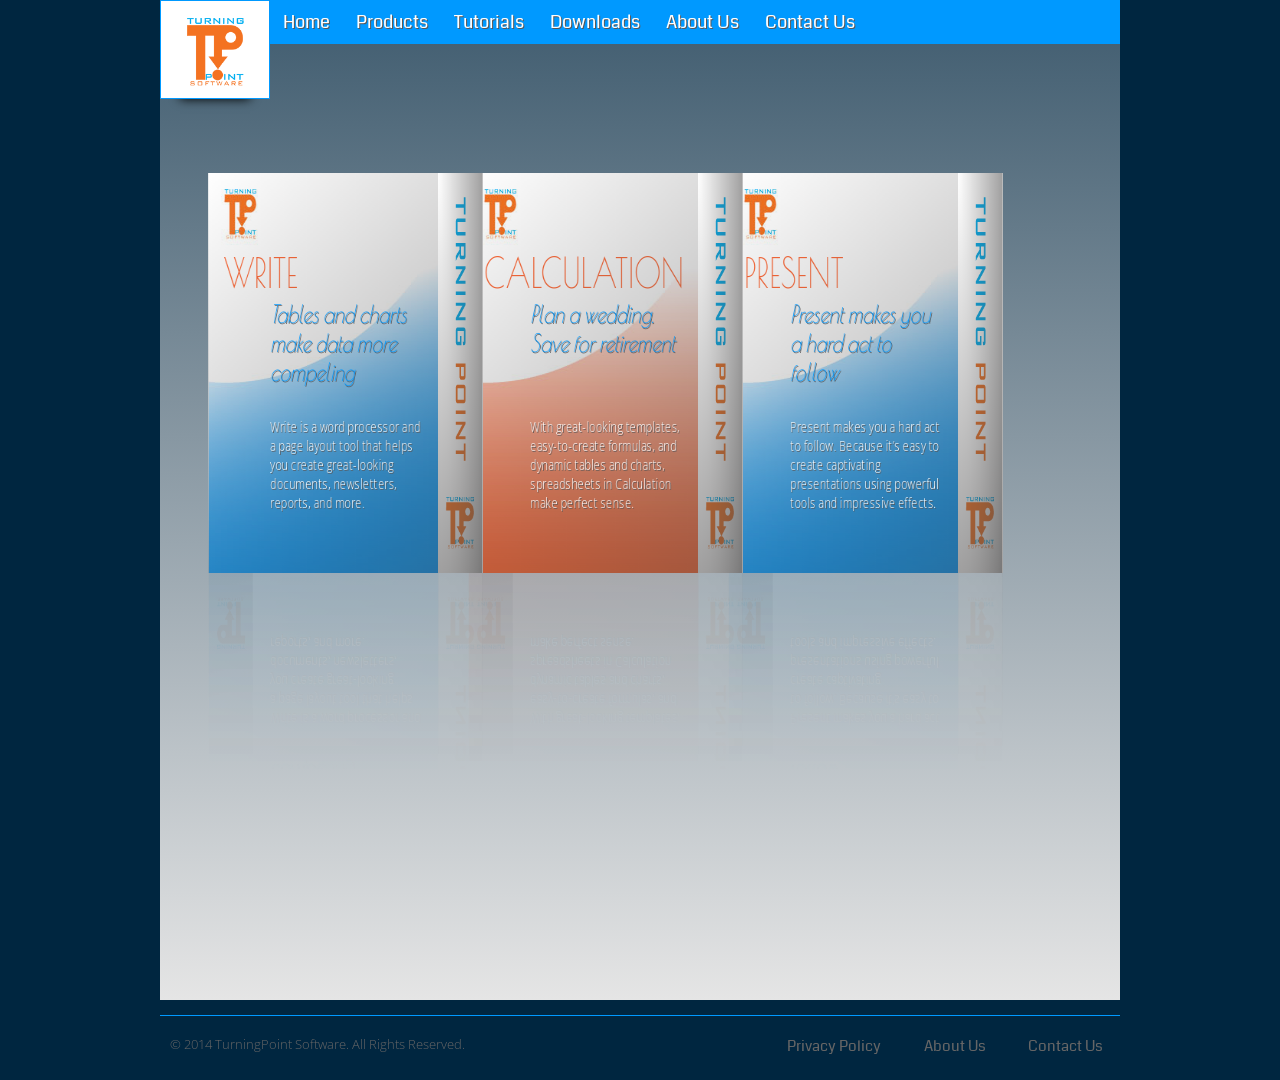
==== index.html @ ab51be62 "Add files via upload Uploaded the necessary files to run website." ====
<!doctype html>
<html lang="en">
<head>
<meta charset="UTF-8">
<title>Home page</title>
<link rel="stylesheet" href="css/box.css" type="text/css" />
<link href='http://fonts.googleapis.com/css?family=Poiret+One|Lobster+Two:400italic|Open+Sans:300|Coda' rel='stylesheet' type='text/css'>
</head>
<body>

<div class="page" id="page">

<!-- === START MASTHEAD === -->
<header class="masthead" role="banner"> 
<div class="logo"><a href="index.html"><img src="images/logo.png" width="150" height="132" alt="" /></a></div> 
<div id="navigation">
	<nav class="navbar" role="navigation">
    		
        <ul>
        	<li><a href="index.html"  class="current_page_item" title="Home">Home</a></li>     	          
            <li><a href="#">Products</a>
            	<ul class='children'>
                	<li id="submenu1"><a href="write.html">Write</a></li>
                    
                    <li><a href="calc.html">Calculation</a></li>
                   	
                   <li><a href="present.html">Present</a></li>
               </ul>  
            </li>
        	<li><a href="tutorials.html">Tutorials</a></li> 
           	<li><a href="downloads.html">Downloads</a></li>
            <li><a href="about-us.html">About Us</a></li>  
            <li><a href="contact-us.html">Contact Us</a></li>               
   		</ul>
   </nav>
</div>
</header>    
   
<!-- end masthead -->
<div class="container">
<!-- === START MAIN === -->           
<main role="main">  

<div class="stage">
<div class="boxes">    
    <a href="write.html" ><div class="cube" id="write">
    	<figure class="back"></figure>
        <figure class="top"></figure>
        <figure class="bottom"></figure>
        <figure class="left"></figure>
        <figure class="right"></figure>
        <figure class="front" id="front1">
        <h1>WRITE</h1>
        <p class="box-scrip"><em>Tables and charts make data <!--instantly --> more compeling</em></p>
    	<p>Write is a word processor and a page layout tool that helps you create great-looking documents, 
        newsletters, reports, and more. </p>
        </figure>
    </div></a>
    <div id="bottom-bar" class="bottom-bar">
    	
       	<h2>Write</h2>
		<ul>
        	<li>Sotware $15.99</li>
            <li>App $7.99</li>
        </ul>    		
	</div>
    	 
    
    <a href="calc.html" ><div class="cube" id="calc">
    	<figure class="back"></figure>
        <figure class="top"></figure>
        <figure class="bottom"></figure>
        <figure class="left"></figure>
        <figure class="right"></figure>
        <figure class="front" id="front2">
        <h1>	CALCULATION</h1>
        <p class="box-scrip"><em>Plan a wedding. Save for retirement</em></p>
        <p>With great-looking templates, easy-to-create formulas, and dynamic tables and charts, spreadsheets 
        in Calculation make perfect sense. </p>
        </figure>
    </div></a>
    <div id="bottom-bar2" class="bottom-bar">
   		<h2>Calculation</h2>
		<ul>
        	<li>Sotware $15.99</li>
            <li>App $7.99</li>
        </ul>      
    </div>    
    
    <a href="present.html" ><div class="cube" id="present">
    	<figure class="back"></figure>
        <figure class="top"></figure>
        <figure class="bottom"></figure>
        <figure class="left"></figure>
        <figure class="right"></figure>
        <figure class="front" id="front3">
        <h1>PRESENT</h1>
        <p class="box-scrip"><em>Present makes you a hard act to follow</em></p>
        <p>Present makes you a hard act to follow. Because it’s easy to create captivating presentations using 
        powerful tools and impressive effects.</p>
        </figure>
    </div></a>
    
    <div id="bottom-bar3" class="bottom-bar">
    	<h2>Present</h2>
		<ul>
        	<li>Sotware $15.99</li>
            <li>App $7.99</li>
        </ul>        
    </div>  
    
    </div> 
	</div>
    
</main>
</div>

<!-- end container -->

<!-- ==== START FOOTER ==== -->
<footer role="contentinfo" class="footer" id="footer">
	<p class="legal"><small>&copy; 2014 TurningPoint Software. All Rights Reserved.</small></p>
            
		<nav>
			<ul class="nav-sub">
				<li><a href="error-page.html">Privacy Policy</a></li>
                <li><a href="about-us.html">About Us</a></li>
                <li><a href="contact-us.html">Contact Us</a></li>
            </ul>    
        </nav>
</footer>
<!-- end page footer -->  

</div>
</body>
</html>
---- css/box.css ----
@charset "UTF-8";
/* CSS Document */

/*  
=========================
HOME PAGE
=========================
*/


/* normalize.css v2.1.2 | MIT License | git.io/normalize
    (truncated for example in book)
---------------------------------------------------------------- */

/* ::: HTML5 display definitions ::: */
/**
 * Correct `block` display not defined in IE 8/9.
 */
article,
aside,
figcaption,
figure,
footer,
header,
main,
nav,
section {
  display: block;
}

/* ::: Base ::: */
/**
 * Prevent iOS text size adjust after orientation change, without disabling
 *    user zoom.
 */
html {
  -ms-text-size-adjust: 100%;
  -webkit-text-size-adjust: 100%;
}

/**
 * Remove default margin.
 */
body {
	margin: 0;
	background-image: url(url);
}

/* ::: Links ::: */
/**
 * Address `outline` inconsistency between Chrome and other browsers.
 */
a:focus {
  outline: thin dotted;
}

a:active,
a:hover {
  outline: 0;
}

/* ::: Typography ::: */
/**
 * Address inconsistent and variable font size in all browsers.
 */
small {
  font-size: 80%;
}

/* ::: Embedded content ::: */
/**
 * Remove border when inside `a` element in IE 8/9.
 */
img {
  border: 0;
}
/* -- end of abridged normalize -- */


/* GENERAL (APPLIED TO ELEMENTS)
------------------------------------------------*/

a {
	color: #0099ff;
	text-decoration: none;
}

img {
	border: 25px solid #000000;
	-webkit-border-radius: 6px;
/*	-webkit-box-shadow:#000 5px 5px 15px;*/
	box-shadow: 0 20px 10px -11px #999;
	border-radius:6px;
	margin:20px;
	background-color:#000;
}
video {
	border: 25px solid #000000;
	-webkit-border-radius: 6px;
	box-shadow: 0 20px 10px -11px #999;
	border-radius:6px;
	background-color:#4c4c4c;
	margin-left:-25px;
}

/* -- end of general --*/


body {
	font-family:'Open Sans', helvetica, arial, sans-serif;
	font-weight:300;
	background-color: #002640;
	/*background:fix;
	/*background-image: url(../images/background.png);*/
	/*background-repeat:no-repeat;*/
	/*background-size: 100%;*/	
	
}

h1 {
	font-size:100px;
}

h2{
	font-size:50px;
}

em{
	font-size:25px;
}

.logo img {
	border:1px solid #0099FF;
	padding:9px;
	border-radius: 1px;
	background-color:#FFFFFF;
	box-shadow: 0 20px 10px -20px #000;
	position:absolute;
	left:-20px;
	top:-20px;
	width:90px;
	height:auto;
}


/* CONTAINERS
=============================*/
.page {
	
	width:960px;
	left:50%;
	margin-left:-480px;
	position:absolute;
	background-color:#fff;
}

#page {
/*	background:linear-gradient(rgba(70,94,235,.15),rgba(249,249,249,1.00));*/
	background:linear-gradient(rgba(249,249,249,.25),rgba(229,229,229,1));
}

.info {
	float:left;
	width:600px;
	margin-top:100px;
	margin-left:40px;
	text-align:justify;
}

.info h1 {
	margin-top:110px;
	text-align:center;
}

/*.sidebar {
	float:right;
	width:280px;
	margin-top:200px;
	margin-right:-80px;
}*/

.sidebar {
	position:absolute;
	top:100px;
	left:690px;
	text-align:right;
	
	
}
.sidebar li a {
	font-family:'Coda', Helvetica, Arial, sans-serif;
	font-weight:400;
	font-size:24px;
	
}

.ipads {
	margin-left:70px;
}



	
	

/* navbar start
============================*/
/* Navbar Text */


.navbar a {
	/*font-family:Gotham, "Helvetica Neue", Helvetica, Arial, sans-serif;*/
	font-family: 'Coda', Helvetica, Arial, sans-serif;
	font-weight:400;
	color:/*#ff0*/#fff;
	text-shadow:1px 1px #5B5757;
	text-decoration:none;
	
}

.navbar a:visited {
	color:/*#ff0*/#fff;
}

.navbar a:hover {
	text-decoration:none;
	color:/*#ff0*/#ff6633;
/*	text-shadow:#fff 0 0 2px;*/
}

.navbar a:focus {
	text-decoration:none;
	color:/*#ff0*/#ff6633;
/*	text-shadow:#fff 0 0 2px;*/

}



.navbar:after {
	clear:both;
	content: ".";
	display: block;
	height:0;
	visibility: hidden;
}

.navbar {
	display:block;
	width:100%;
	height:1%;
}


/*Navigation bar */

#navigation{
	width:850px;
	position:absolute;
	top:0px;
	left:110px;
	
}
	
#navigation{
	background: /*#444*/#0099ff; /* <<<<Old browsers */
/*	background: -moz-linear-gradient(rgba(0,153,255,.50),rgba(0,153,255,.25)); /*(top, #444 0%, #333 100%)*/ /* <<<<FF3.6+ */
/*	background: -webkit-gradient(linear, left top, left bottom, color-stop(0%,#444), color-stop(100%,#333));/* chrome, safari4+ */
	
/*	background: -webkit-linear-gradient(rgba(0,153,255,.50),rgba(0,153,255,.25));
	/*background: -webkit-linear-gradient(top, #444 0%, #333 100%);*/ /* <<<<Chrome10+,Safari5.1+ */ 
/*	background: -o-linear-gradient(rgba(0,153,255,.50),rgba(0,153,255,.25)); /*(top, #444 0%, #333 100%); /* <<<<Opera11.10+ */
/*	background: ms-linear-gradient(rgba(0,153,255,.50),rgba(0,153,255,.25));/*(top, #444 0%, #333 100%)*/ /* <<<<IE10+ */
/*	filter: progid:DXImageTransform.Microsoft.gradient(startColorstr='#444', endColorstr='#333',GradientType=0);/* <<<<IE6-9 */
/*	background: linear-gradient(rgba(0,153,255,.50),rgba(0,153,255,.25));/*(top, #444 0%,#333 100%)*/ /* <<<W3C */
/*	border-radius: 4px;*/
	/*box-shadow: inset #0099ff 1px 1px 0, inset #0099ff -1px -1px 0;
	-moz-box-shadow: inset #0099ff 1px 1px 0, inset #0099ff -1px -1px 0;
	/*border:.5px solid #0099ff;*/
}

#navigation ul, #navigation li, div.menu ul, div.menu ul li, ul.menu, ul.menu li {
	list-style:none;
	padding:0;
	margin:0;
	display:inline;
}
#navigation ul li {
	float: left;
	position:relative;
}
#navigation ul li a {
	display:block;
	padding:8px 12px;
	margin:1px;
	font-size:18px;
	white-space:nowrap;
	border-radius:3px;
	-webkit-transition:background .3s ease-in-out;
	-moz-transition:background .3s ease-in-out;
	-ms-transition:background .3s ease-in-out;
	-o-transition:background .3s ease-in-out;
}
#navigation ul li a:hover {
	
	background: -webkit-linear-gradient(left,rgba(0,153,255,.10),rgba(0,153,255,.100));
	background: -moz-linear-gradient(left,rgba(0,153,255,.10),rgba(0,153,255,.100));
	background: -ms-linear-gradient(left,rgba(0,153,255,.10),rgba(0,153,255,.100));
	
}
#navigation ul ul{
	position:absolute;
	top:-99999px;
	left:0;
	opacity:0; /* hide sub level */
	-webkit-transition: opacity .5s ease-in-out;
	-moz-transition:opacity .5s ease-in-out;
	-ms-transition:opacity .5s ease-in-out;
	-o-transition: opacity .5s ease-in-out;
	z-index:497;
/*	background: -webkit-linear-gradient(rgba(0,153,255,.50),rgba(0,153,255,.25));
	background: -moz-linear-gradient(rgba(0,153,255,.50),rgba(0,153,255,.25));
	background: -ms-linear-gradient(rgba(0,153,255,.50),rgba(0,153,255,.25));
	background:linear-gradient(rgba(0,153,255,.50),rgba(0,153,255,.25));*/
	background: #0099ff;
	padding: 2px;
	border:.5px solid #0099ff;
	border:.5px solid #0099ff;
	border-top:none;
	box-shadow:#111 o 3px 4px;
	border-bottom-left-radius: 6px;
	border-bottom-right-radius: 6px;
}
#navigation ul ul ul {
	position:absolute;
	top:-99999px;
	left:100%;
	opacity:0;
	-webkit-transition:opacity .5s ease-in-out; /* Hide sub levels */
	-moz-transition:opacity .5s ease-in-out;
	-o-transition:opacity .5s ease-in-out;
	border-radius:6px;
	border:.5px solid #0099ff;
}
#navigation ul li:hover>ul{
	opacity: 1;
	position:absolute;
	top:99%;
	left:0;
}
#navigation ul ul li:hover>ul{
	position:absolute;
	top:0;
	left:100%;
	opacity:1;
	z-index:497;
	background:/*#333*/#0099ff;
}

/* end navbar
==========================*/


/* MAIN CONTENT
------------------------------------------*/


.wcp h1,h2 {
	font-family:'Poiret One', helvetica, arial, sans-serif;
	font-weight:400;
	color:#ff6633;
	margin-bottom:10px;
	
}

.wcp em {
	font-family:'Lobster Two', cursive;
	font-weight:400;
	font-style:italic;
	color:#0099ff;
}

#wcp {
	margin-top:200px;
	margin-left:100px;
	width:300px;
	
}

.wcp p {
	text-align:justify;
}

.image-deco {
	float:right;
	width:200px;
	height:300px;
	margin-bottom: 20px;
	
}

.image-deco2 {
	position:absolute;
	float:right;
	width:200px;
	height:300px;
	top:413px;
	left:700px;
	
}
.download {
	font-family:'Coda' , helvetica, arial, sans-serif;
	font-size:24px;
	text-align:center;
	color:#fff;
	background-color:#ff6633;
	border-radius:6px;
	padding:4px 8px;
	box-shadow: 0 20px 10px -11px #999;
}

.download:hover {
	background-color:#0099ff;
}
/* boxText 
==========================*/


.cube h1 {
	font-family:'Poiret One', Helvetica, Arial, sans-serif;
	font-weight:400;
	font-size:40px;
	text-align:left;
	position:absolute;
	top:50px;
	left:20px;
	color:#0099ff;
	
}
	
.cube p{

	
	font-family:'poiret One',serif;
	font-size:16px;
	font-weight:400;
	text-align:left;
	text-shadow:1px 1px #5B5757;
	position:absolute;
	color:#0099ff;
	width:200px;
	top:110px;
	left:80px;
	z-index:1002;
}
.cube h1:first-child {
	color: #ff6633; /* orange */
	
}
.cube p:last-child {
	font-family: 'Open Sans', Gotham, "Helvetica Neue", Helvetica, Arial, sans-serif;
	font-weight:300;
	font-size:14px;
	text-shadow:1px 1px #5B5757;
	text-align:left;
	color: #ffffff;
	width:200px;
	position:absolute;
	top:230px;
	left:80px;
	letter-spacing:.5px;
	word-spacing:-1px;
	
}


.stage {
	width: 300px;
	hight: 400px;
	-webkit-perspective:6000px;
	-moz-perspective:6000px;
	-ms-perspective:6000px;
	-o-perspective:6000px;
	perspective:6000px;
	-webkit-perspective-origin:50% -1000px;
	-moz-perspective-origin:50% -1000px;
	-ms-perspective-origin:50% -1000px;
	-o-perspective-origin:50% -1000px;
	perspective-origin:50% -1000px;
	
}

/* boxes position 
============================*/
.boxes {
	display:inline-block;
	width:300px;
	position:relative;
	top:0;
	left:100px;
	
	
}
.bottom-bar h2 {
	color:#ff6633;
	margin-bottom:5px;
}


#bottom-bar  {
	display: none;
	width:100%;
	
	
}

#bottom-bar2 {
	display: none;
	width: 100%;
}

#bottom-bar3 {
	display: none;
	width: 100%;
}
	
a:hover + #bottom-bar/*, #bottom-bar:hover*/ {
	display: block;
	position:absolute;
	z-index:3000;
	top:685px;
	left:-170px;
	
	font-family: 'Open Sans', Helvetica, Arial, sans-serif;
	font-weight:300;
	font-size:17px;
	text-align:right;
	color: #0099ff;
	width:280px;
	
		
}

li {
	list-style:none;
}

a:hover + #bottom-bar2/*, #bottom-bar2:hover*/ {
	display: block;
	position:absolute;
	z-index:3000;
	top:685px;
	left:240px;
	
	font-family: 'Open Sans', Helvetica, Arial, sans-serif;
	font-weight:300;
	font-size:17px;
	text-align:right;
	color: #0099ff;
	width:280px;
		
}

a:hover + #bottom-bar3/*, #bottom-bar3:hover */{
	display: block;
	position:absolute;
	z-index:3000;
	top:685px;
	left:430px;
	
	font-family: 'Open Sans', Helvetica, Arial, sans-serif;
	font-weight:300;
	font-size:17px;
	text-align:right;
	color: #0099ff;
	width:280px;
		
}


/* end boxes */

figure {
	display: block;
	position:absolute;
	width: 300px;
	height: 400px;
	background-color: #fff;
}
/* product box */
.cube {
	-webkit-transform-style: preserve-3d;
	-moz-transform-style: preserve-3d;
	-ms-transform-style: preserve-3d;
	-o-transform-style: preserve-3d;
	transform-style:preserve-3d;
	-webkit-transform: rotateY(-40deg);
	-moz-transform: rotateY(-40deg);
	-ms-transform: rotateY(-40deg);
	-o-transform: rotateY(-40deg);
	transform: rotateY(-40deg);	
}

figure {
	-webkit-transform-origin: 50% 50% ;
	-moz-transform-origin: 50% 50% ;
	-ms-transform-origin: 50% 50% ;
	-o-transform-origin: 50% 50% ;
	transform-origin: 50% 50% ;
}

.front {
	-webkit-transform: translateZ(34px);
	-moz-transform: translateZ(34px);
	-ms-transform: translateZ(34px);
	-o-transform: translateZ(34px);
	transform: translateZ(34px);
}

.back {
	-webkit-transform: rotateY(180deg)translateZ(34px);
	-moz-transform: rotateY(180deg)translateZ(34px);
	-ms-transform: rotateY(180deg)translateZ(34px);
	-o-transform: rotateY(180deg)translateZ(34px);
	transform: rotateY(180deg)translateZ(34px);
}

.top {
	-webkit-transform: translateY(115px) rotateX(90deg) translateZ(150px);
	-moz-transform: translateY(115px) rotateX(90deg) translateZ(150px);
	-ms-transform: translateY(115px) rotateX(90deg) translateZ(150px);
	-o-transform: translateY(115px) rotateX(90deg) translateZ(150px);
	transform: translateY(115px) rotateX(90deg) translateZ(150px);
	height:70px;
}

.bottom {
	-webkit-transform: translateY(214px) rotateX(-90deg) translateZ(150px);
	-moz-transform: translateY(214px) rotateX(-90deg) translateZ(150px);
	-ms-transform: translateY(214px) rotateX(-90deg) translateZ(150px);
	-o-transform: translateY(214px) rotateX(-90deg) translateZ(150px);
	transform: translateY(214px) rotateX(-90deg) translateZ(150px);
	height:70px;
}

.left {
	-webkit-transform: translateX(115px) rotateY(-90deg) translateZ(150px);
	-moz-transform: translateX(115px) rotateY(-90deg) translateZ(150px);
	-ms-transform: translateX(115px) rotateY(-90deg) translateZ(150px);
	-o-transform: translateX(115px) rotateY(-90deg) translateZ(150px);
	transform: translateX(115px) rotateY(-90deg) translateZ(150px);
	width:70px;
}

.right {
	-webkit-transform:translateX(115px) rotateY(90deg) translateZ(150px);
	-moz-transform:translateX(115px) rotateY(90deg) translateZ(150px);
	-ms-transform:translateX(115px) rotateY(90deg) translateZ(150px);
	-o-transform:translateX(115px) rotateY(90deg) translateZ(150px);
	transform:translateX(115px) rotateY(90deg) translateZ(150px);
	width:70px;
}

	
/* shading */
figure:before, figure:after {
	content: "";
	display:block;
	position:absolute;
	width:100%;
	height:100%;
	opacity: 0;
}

figure:before {
	background: -webkit-radial-gradient(top left, rgba(0,0,0,0.5), #000000);
	background: -moz-radial-gradient(top left, rgba(0,0,0,0.5), #000000);
	background: -ms-radial-gradient(top left, rgba(0,0,0,0.5), #000000);
	background: -o-radial-gradient(top left, rgba(0,0,0,0.5), #000000);
	background: radial-gradient(top left, rgba(0,0,0,0.5), #000000);
}

figure:after {
	background: -webkit-radial-gradient(top right, rgba(0,0,0, 0.5), #000000);
	background: -moz-radial-gradient(top right, rgba(0,0,0, 0.5), #000000);
	background: -ms-radial-gradient(top right, rgba(0,0,0, 0.5), #000000);
	background: -o-radial-gradient(top right, rgba(0,0,0, 0.5), #000000);
	background: radial-gradient(top right, rgba(0,0,0, 0.5), #000000);
}



/* shading top and bottom */
.top:after {
	opacity: 0.5;
	width: 100%;
	height: 100%;
	background: -webkit-radial-gradient(bottom left, rgba(0,0,0,0), #4B4A4A);
	background: -moz-radial-gradient(bottom left, rgba(0,0,0,0), #4B4A4A);
	background: -ms-radial-gradient(bottom left, rgba(0,0,0,0), #4B4A4A);
	background: -o-radial-gradient(bottom left, rgba(0,0,0,0), #4B4A4A);
	background: radial-gradient(bottom left, rgba(0,0,0,0), #4B4A4A);

}
.front:after {
	opacity: 0.5;
	width: 100%;
	height: 100%;
	background: -webkit-linear-gradient(top left, rgba(0,0,0,0), #4B4A4A);
	background: -moz-linear-gradient(top left, rgba(0,0,0,0), #4B4A4A);
	background: -ms-linear-gradient(top left, rgba(0,0,0,0), #4B4A4A);
	background: -o-linear-gradient(top left, rgba(0,0,0,0), #4B4A4A);
	background: linear-gradient(top left, rgba(0,0,0,0), #4B4A4A);
}

.left:after {
	opacity: 0.5;
	width: 100%;
	height: 100%;
	background: -webkit-linear-gradient(top left, rgba(0,0,0,0), #4B4A4A);
	background: -moz-linear-gradient(top left, rgba(0,0,0,0), #4B4A4A);
	background: -ms-linear-gradient(top left, rgba(0,0,0,0), #4B4A4A);
	background: -o-linear-gradient(top left, rgba(0,0,0,0), #4B4A4A);
	background: linear-gradient(top left, rgba(0,0,0,0), #4B4A4A);
}

.right:after {
	opacity: .75;
	width: 100%;
	height: 100%;
	background: -webkit-radial-gradient(top left, rgba(0,0,0,0), #4B4A4A);
	background: -moz-radial-gradient(top left, rgba(0,0,0,0), #4B4A4A);
	background: -ms-radial-gradient(top left, rgba(0,0,0,0), #4B4A4A);
	background: -o-radial-gradient(top left, rgba(0,0,0,0), #4B4A4A);
	background: radial-gradient(top left, rgba(0,0,0,0), #4B4A4A);
}

.bottom {
	-webkit-box-shadow: 0 10px 100px rgba(0,0,0,0.7);
	-moz-box-shadow: 0 10px 100px rgba(0,0,0,0.7);
	-ms-box-shadow: 0 10px 100px rgba(0,0,0,0.7);
	-o-box-shadow: 0 10px 100px rgba(0,0,0,0.7);
	box-shadow: 0 10px 100px rgba(0,0,0,0.7);
	
	background-color: rgba(0,0,0,0);
}

/*figure {
	background-image: url(../images/calculation-front.jpg);
	background-size: 100%;
	
}*/
#front1 {
	background-image: url(../images/write.jpg);
	background-size: 100%;
}

#front2 {
	background-image: url(../images/calculation-front.jpg);
	background-size: 100%;	
}

#front3 {
	background-image: url(../images/present-front.jpg);
	background-size: 100%;	
}

.top {
	background-image:url(../images/top.jpg);
	
}

.right {
	background-image:url(../images/right-side.png);
}

.left {
	background-image:url(../images/left-side.png);
}


/*reflections */

figure {
	-webkit-box-reflect: below 0 -webkit-gradient(linear,left top,left bottom, from(transparent), color-stop(50%,transparent), to(RGBA(0,0,0, 0.1)));
	-moz-box-reflect: below 0 -webkit-gradient(linear,left top,left bottom, from(transparent), color-stop(50%,transparent), to(RGBA(0,0,0, 0.1)));
	-ms-box-reflect: below 0 -webkit-gradient(linear,left top,left bottom, from(transparent), color-stop(50%,transparent), to(RGBA(0,0,0, 0.1)));
	-o-box-reflect: below 0 -webkit-gradient(linear,left top,left bottom, from(transparent), color-stop(50%,transparent), to(RGBA(0,0,0, 0.1)));
	box-reflect: below 0 -webkit-gradient(linear,left top,left bottom, from(transparent), color-stop(50%,transparent), to(RGBA(0,0,0, 0.1)));
}

/* action when mouse hovers over product boxes */

#write:hover {
	-webkit-transform: rotateY(0deg) translateZ(500px);
	-moz-transform: rotateY(0deg) translateZ(500px);
	-ms-transform: rotateY(0deg) translateZ(500px);
	-o-transform: rotateY(0deg) translateZ(500px);
	transform: rotateY(0deg) translateZ(500px);
	
	-webkit-transition: all 0.4s ease;
	-moz-transition: all 0.4s ease;
	-ms-transition: all 0.4s ease;
	-o-transition: all 0.4s ease;
	transition: all 0.4s ease;
	
	
	
	
}


	

#calc:hover  {
	-webkit-transform: rotateY(0deg) translateZ(500px);
	-moz-transform: rotateY(0deg) translateZ(500px);
	-ms-transform: rotateY(0deg) translateZ(500px);
	-o-transform: rotateY(0deg) translateZ(500px);
	transform: rotateY(0deg) translateZ(500px);
	
	-webkit-transition: all 0.4s ease;
	-moz-transition: all 0.4s ease;
	-ms-transition: all 0.4s ease;
	-o-transition: all 0.4s ease;
	transition: all 0.4s ease;
	
}
#present:hover {
	-webkit-transform: rotateY(0deg) translateZ(500px);
	-moz-transform: rotateY(0deg) translateZ(500px);
	-ms-transform: rotateY(0deg) translateZ(500px);
	-o-transform: rotateY(0deg) translateZ(500px);
	transform: rotateY(0deg) translateZ(500px);
	
	-webkit-transition: all 0.4s ease;
	-moz-transition: all 0.4s ease;
	-ms-transition: all 0.4s ease;
	-o-transition: all 0.4s ease;
	transition: all 0.4s ease;
}
	
/*.cube:hover figure.right:before, .cube:hover figure.front:before {
	opacity: 0.2;
	-webkit-transition: all 0.4s ease;
}*/
	
/*.cube:hover figure.right:before, .cube:hover figure.front:after {
	opacity: 0.3;
	-webkit-transition: all 0.4s ease;
	-moz-transition: all 0.4s ease;
	-ms-transition: all 0.4s ease;
	-o-transition: all 0.4s ease;
	transition: all 0.4s ease;
}	
*/

#write {
	position:absolute;
	left:-60px;
	top:140px;
	z-index:1000;
	
}

#calc {
	position:absolute;
	left:200px;
	top:140px;
	z-index:999;
}

#present{
	position:absolute;
	left:460px;
	top:140px;
	z-index:998;
	
}


/* FOOTER
----------------------------------*/
.footer {
	
	display: inline-block;
	position:relative;
	width:960px;
	margin-left: 0px;
	margin-top: 15px;
	border-top: 1px solid #0099ff;
	margin-right: 0px;
}

.nav-sub {
	float:right;	
	position: relative;
	margin-left:400px;
	margin-top: -37px;
	
}

.nav-sub a{
	color:#666;
}

.nav-sub li:first-child {
	border-left:none;
}

.footer li {
	
	/*border-left: 1px solid #0099ff;*/
	display:inline-block;
	padding: .10em 1.15em .5em 1.4em;
	font-family:	'Coda', Helvetica, Arial, sans-serif;
	font-weight:400;
	font-size:15px;
	
}

#footer {
	position:absolute;
	top:1000px;
	z-index:5000;
}

.legal {
	color:#666;
	margin-left:10px;
}

/*  Contac Us form 
-----------------------*/
.contact {
	margin-top:200px;
	margin-bottom:50px;
}

.container {
	min-height:1000px;
}

fieldset {
	background-color: #f1f1f1;
	border: none;
	border-radius:2px;
	margin-bottom:12px;
	overflow: hidden;
	padding: 0 6.25em; /* 12px */
	
}

.fields {
	background-color: #fff;
	border: 1px solid #eaeaea;
	margin: .75em; /* 12px */
	padding: .75em;
}

fields .row {
	margin: 0.5em 0;
}

label {
	cursor: pointer;
	display: inline-block;
	padding: 3px 6px;
	text-align: right;
	width: 150px;
	vertical-align: top;
}

input, select, button {
	font-size: inherit;
}

/* Various form fields widths */

.field-small {
	width: 75px;
}						

.field-medium {
	width: 150px;
}

.field-large {
	width: 250px;
}		

.btn {
	margin-left:82px;
}
	
/* video style
----------------------------------*/

.marcos {
	background-color: #f1f1f1;
	border: none;
	border-radius:2px;
	margin-bottom:50px;
	overflow: hidden;
	padding: 0 80px 50px; /* 12px */
	margin-top:200px;
	margin-left:100px;
	margin-right:100px;
	
}	

#turning-point {
	font-size:56px;
}
	
/* html5boilerplate.com Clearfix
--------------------------------- */
.clearfix:before,
.clearfix:after {
  content: " ";
  display: table;
}

.clearfix:after {
  clear: both;
}


/*
 * For IE 6/7 only
 * Include this rule to trigger hasLayout and contain floats.
 */
.clearfix {
  *zoom: 1;
}
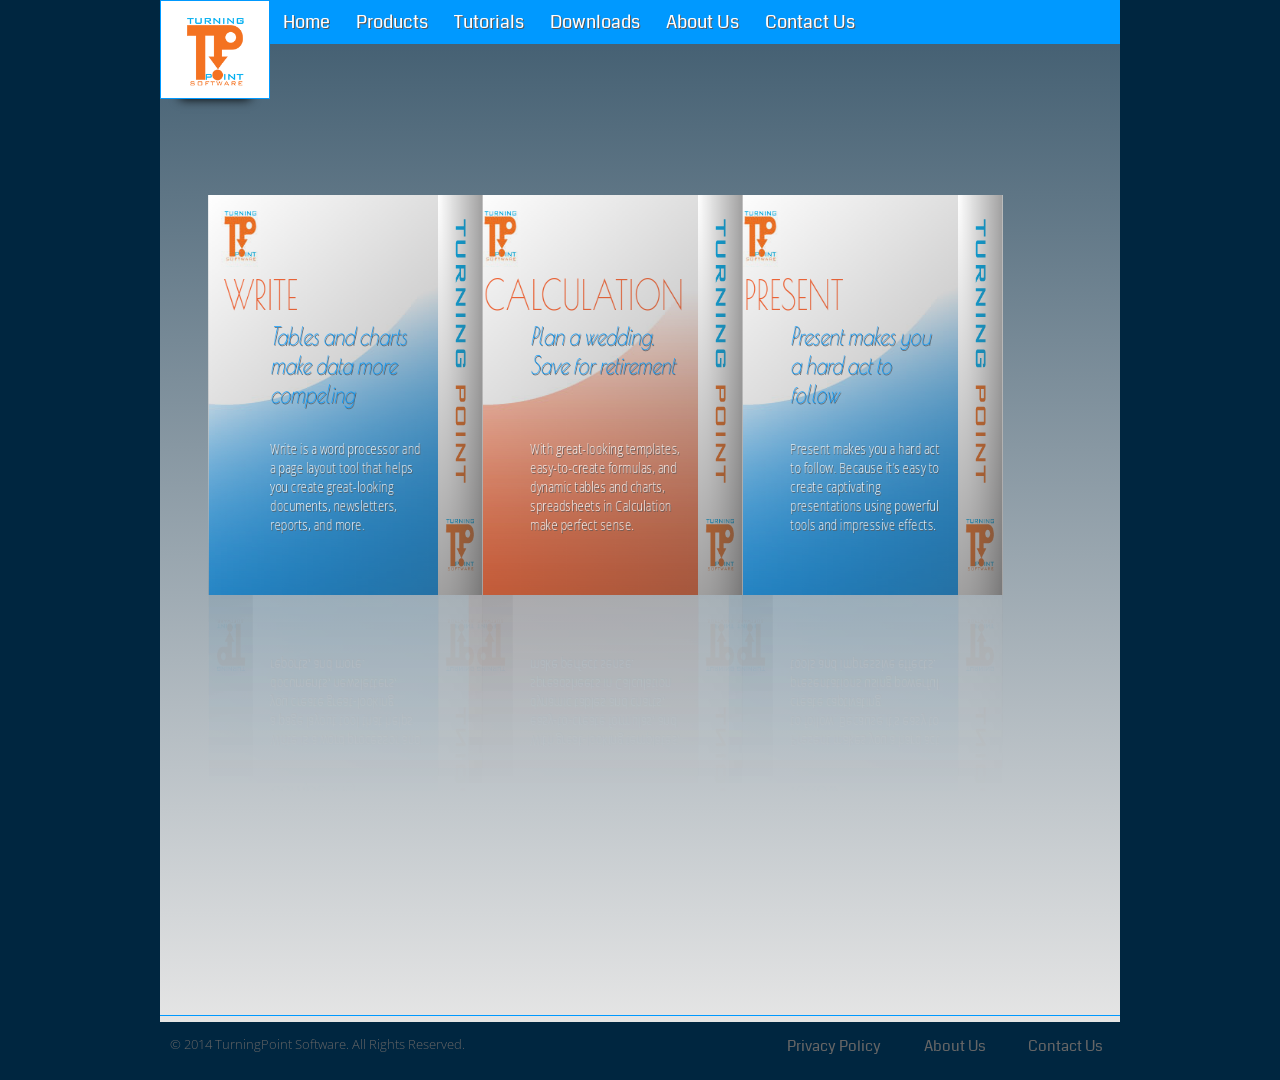
==== commit 5df7411e: "Update index.html Coded a link to go back to the main homepage" ====
--- a/index.html
+++ b/index.html
@@ -35,7 +35,7 @@
    </nav>
 </div>
 </header>    
-   
+ <a href="https://3delectronicmedia.com/web-design/">Back to 3D Electronic Media.com</a>  
 <!-- end masthead -->
 <div class="container">
 <!-- === START MAIN === -->           
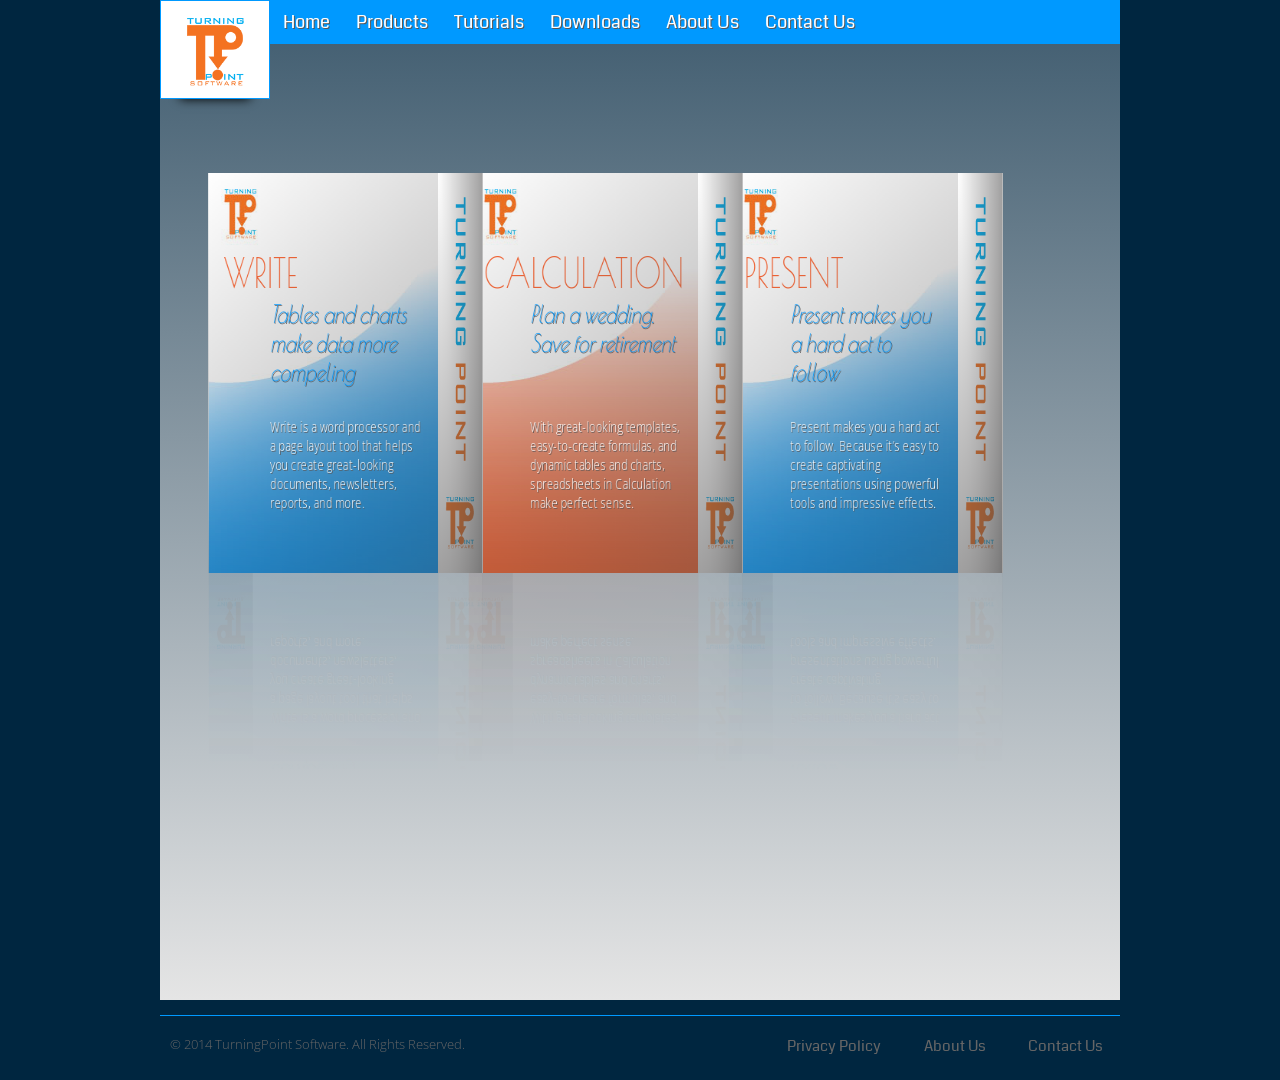
==== commit 4d9616a9: "Update index.html" ====
--- a/index.html
+++ b/index.html
@@ -35,7 +35,7 @@
    </nav>
 </div>
 </header>    
- <a href="https://3delectronicmedia.com/web-design/">Back to 3D Electronic Media.com</a>  
+
 <!-- end masthead -->
 <div class="container">
 <!-- === START MAIN === -->           
@@ -57,7 +57,7 @@
         </figure>
     </div></a>
     <div id="bottom-bar" class="bottom-bar">
-    	
+    <a href="https://3delectronicmedia.com/web-design/">Back to 3D Electronic Media.com</a>   	
        	<h2>Write</h2>
 		<ul>
         	<li>Sotware $15.99</li>
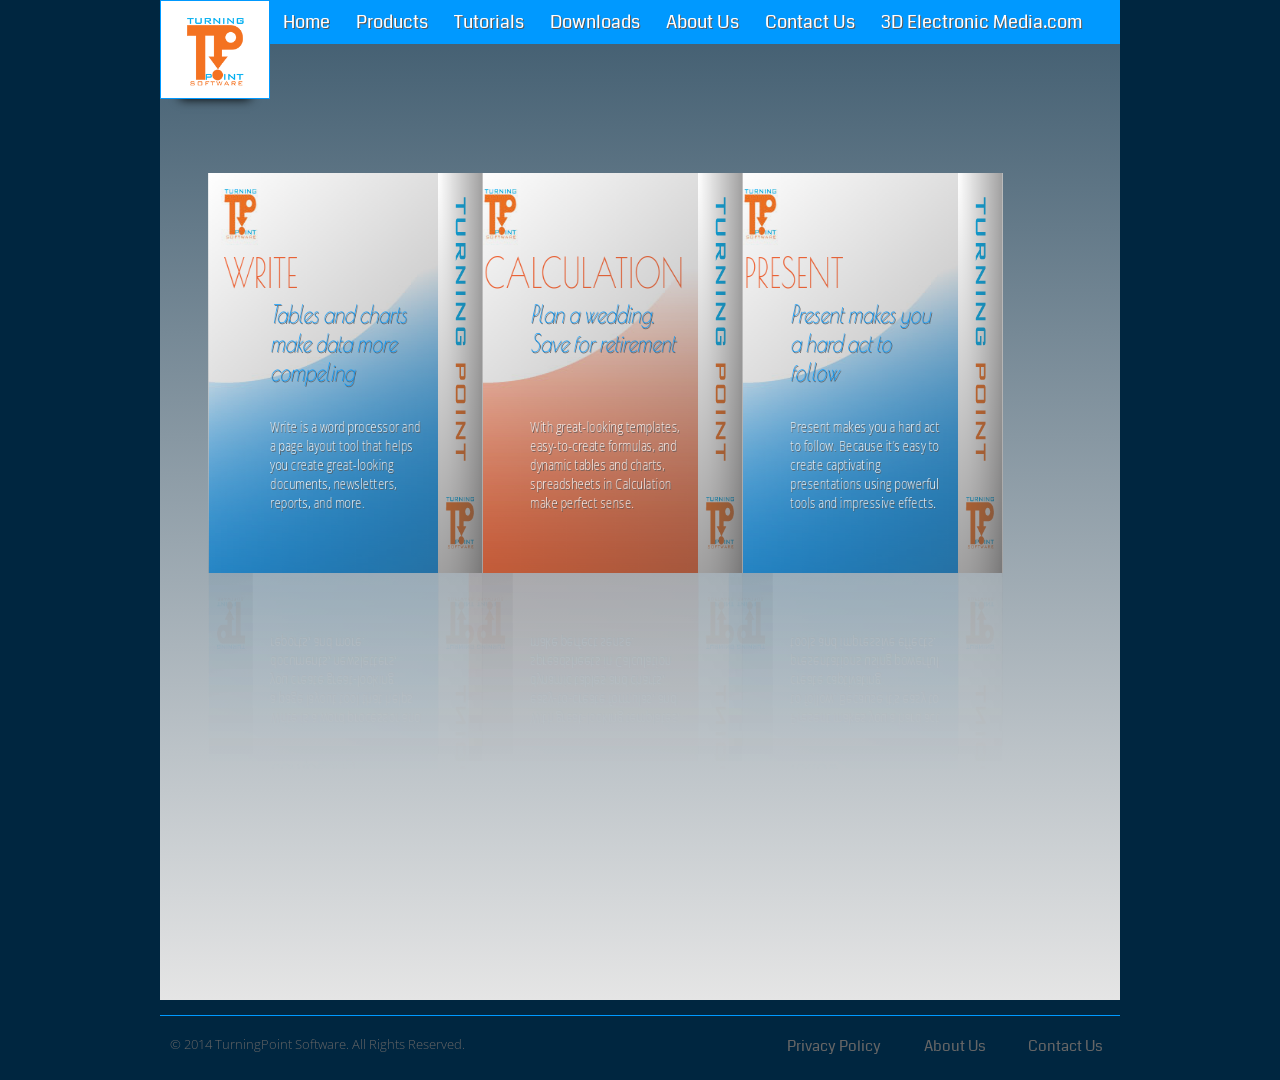
==== commit fac6f6dd: "Update index.html" ====
--- a/index.html
+++ b/index.html
@@ -30,7 +30,8 @@
         	<li><a href="tutorials.html">Tutorials</a></li> 
            	<li><a href="downloads.html">Downloads</a></li>
             <li><a href="about-us.html">About Us</a></li>  
-            <li><a href="contact-us.html">Contact Us</a></li>               
+            <li><a href="contact-us.html">Contact Us</a></li>   
+			<li><a href="https://3delectronicmedia.com/web-design/">3D Electronic Media.com</a></li>
    		</ul>
    </nav>
 </div>
@@ -57,7 +58,7 @@
         </figure>
     </div></a>
     <div id="bottom-bar" class="bottom-bar">
-    <a href="https://3delectronicmedia.com/web-design/">Back to 3D Electronic Media.com</a>   	
+       	
        	<h2>Write</h2>
 		<ul>
         	<li>Sotware $15.99</li>
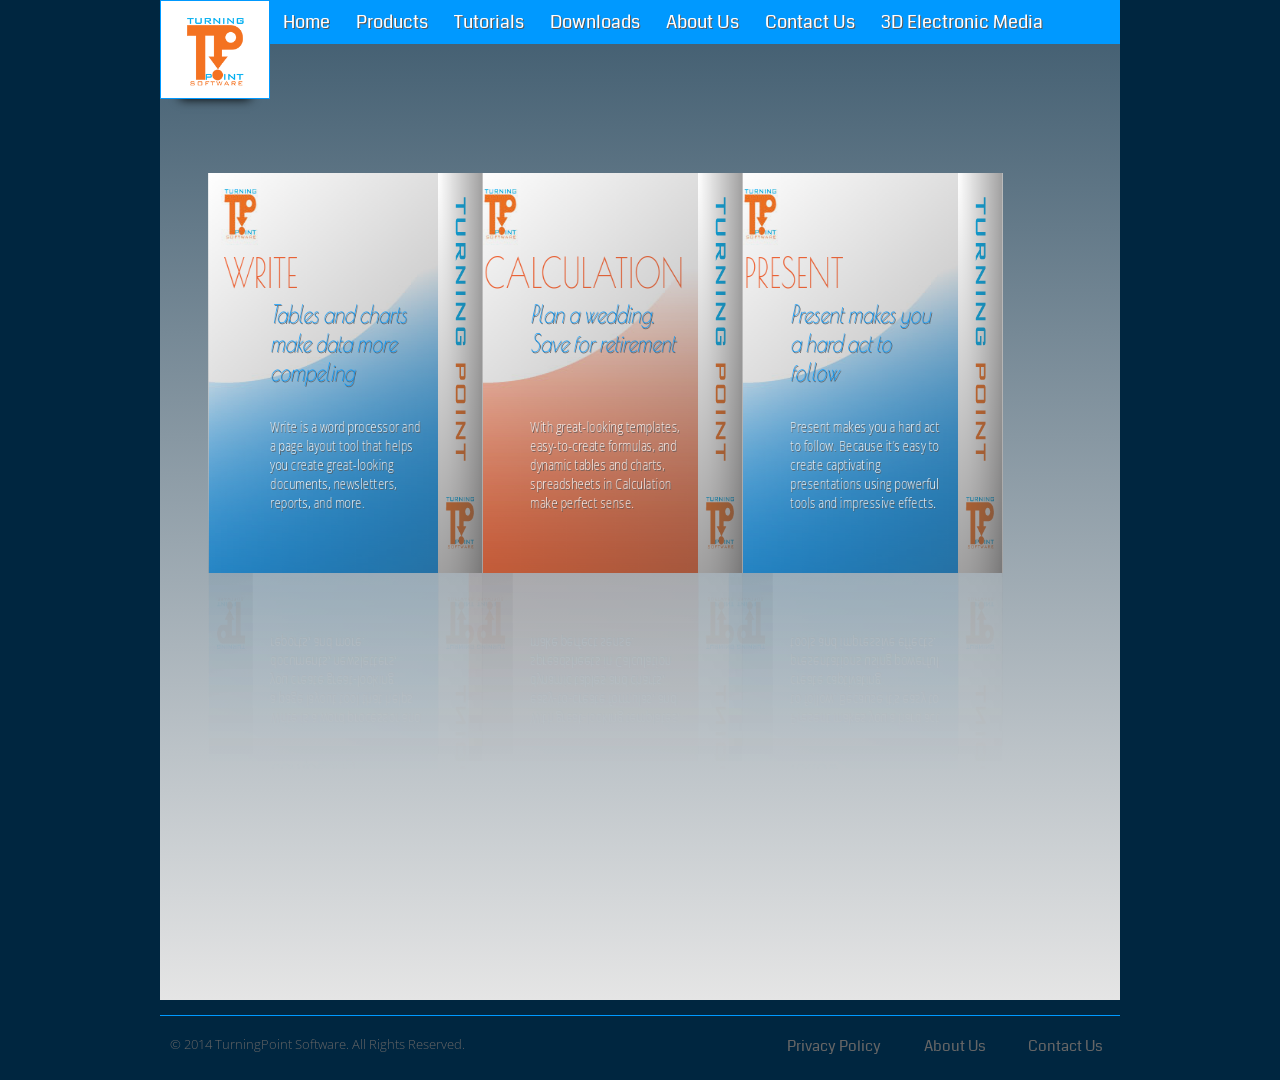
==== commit b3914e20: "Update index.html" ====
--- a/index.html
+++ b/index.html
@@ -31,7 +31,7 @@
            	<li><a href="downloads.html">Downloads</a></li>
             <li><a href="about-us.html">About Us</a></li>  
             <li><a href="contact-us.html">Contact Us</a></li>   
-			<li><a href="https://3delectronicmedia.com/web-design/">3D Electronic Media.com</a></li>
+			<li><a href="https://3delectronicmedia.com/web-design/">3D Electronic Media</a></li>
    		</ul>
    </nav>
 </div>
